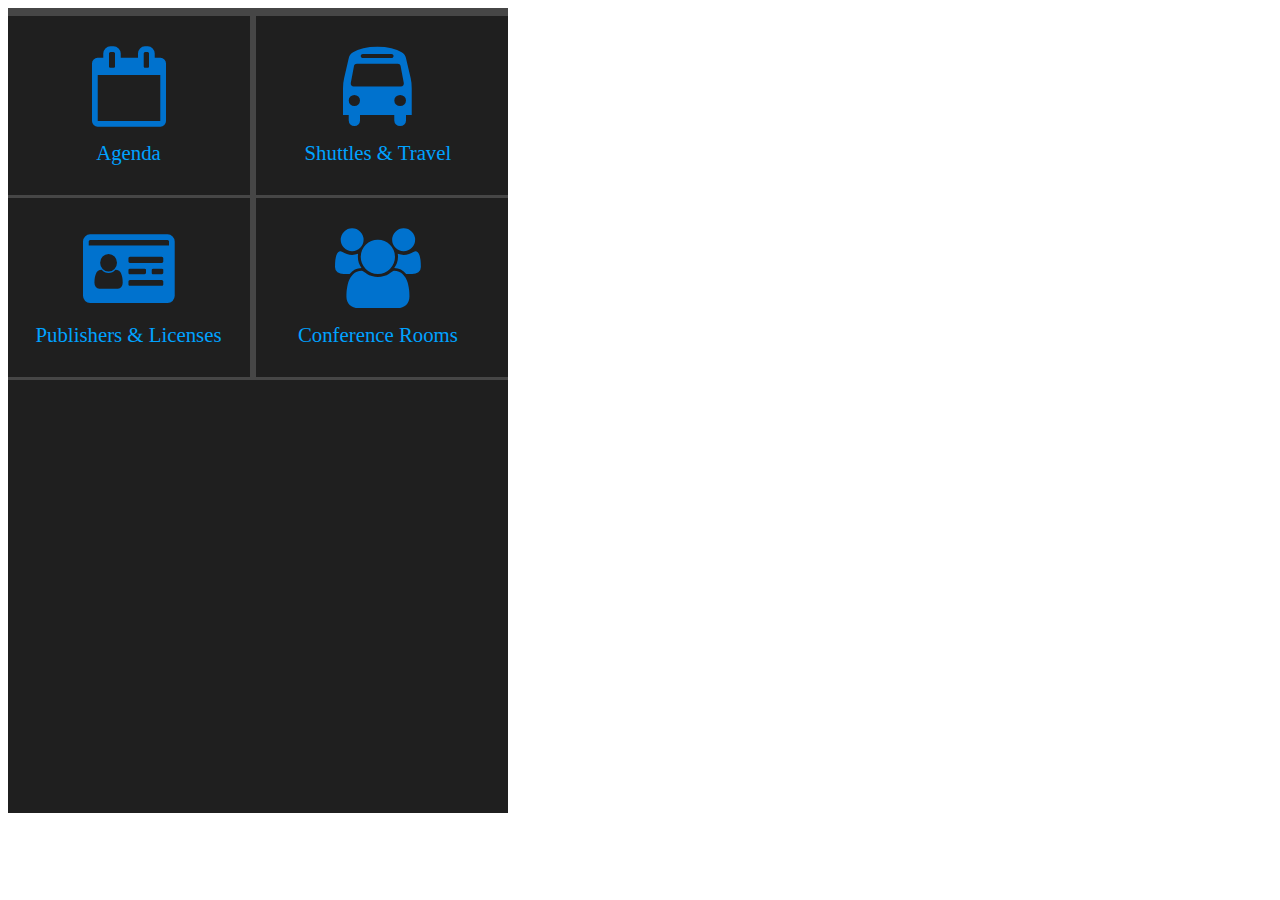
==== index.html @ 12b55435 "initial commit" ====
<!DOCTYPE html>
<html lang="en">
<head>
    <meta charset="UTF-8">
    <meta name="viewport" content="width=device-width, initial-scale=1.0">
    <meta http-equiv="X-UA-Compatible" content="ie=edge">
    <link href="./index.css" rel='stylesheet'>
    <link href="https://maxcdn.bootstrapcdn.com/font-awesome/4.7.0/css/font-awesome.min.css" rel="stylesheet" integrity="sha384-wvfXpqpZZVQGK6TAh5PVlGOfQNHSoD2xbE+QkPxCAFlNEevoEH3Sl0sibVcOQVnN"
        crossorigin="anonymous">
    <title>Arrange Hub Tiles</title>
</head>
<body>
    <div class="hub-container">
    </div>
    <div class='divcreatetile'>
    </div>
    <script src="./data.js" type="text/javascript"></script>
    <script src="./index.js" type="text/javascript"></script>
</body>
</html>
---- index.css ----
.divcreatetile{
    
}
.iconblue{
    color: rgb(0, 114, 206);
}
.full-tile-container{
    width:100%; 
    text-align: center;
}
.divider{
    position: relative;
    width: 100%;
    height: 0px;
    border-top: 3px solid rgb(70, 70, 70);
    top: 0px;
}
.paddingsm{
    padding: 10px 0 !important;
}
.tile{
    display: inline-block;
    position: relative;
    width: 41%;
    padding: 20px;
}
.tilefull{
    padding:25px 0;
}
.left-tile{
    border-right: 5px solid rgb(70, 70, 70);
    margin-left: -2px;
}
.right-tile{
    border-left: 5px solid rgb(70, 70, 70);
    margin-left: -.35em;
}
.tile-img-div{
    display: inline-block;
    padding-top:10px;
    color: rgb(0, 114, 206);
    text-align: center;
    border-collapse: collapse;
    min-width:100%;
    margin-bottom: 15px;
}
.tile-img{
    position: relative; 
    width:45%; 
    max-width:150px;
    max-height:100px;
}
.tile-text-div{
    display: inline-block;
    padding-bottom:10px;
    position: relative;
    color: rgb(0, 162, 255);
    border-collapse: collapse;
    min-width:100%;
    text-align: center;
    font-size: 130%;
}
.tile-img-div{
    display: inline-block;
    padding-top:10px;
    color: #fff;
    text-align: center;
    border-collapse: collapse;
    min-width:100%;
    margin-bottom: 15px;
}
.hub-container {
    width:500px;
	position: relative;
    height: 800px;
    overflow-y: auto;
	overflow-x: hidden;
	-webkit-overflow-scrolling: touch;
	background-color: rgb(31, 31, 31);
    border-top: 5px solid rgb(70, 70, 70);
}

.hub-row-full {
	text-align: center;
	height: 185px;
	border-top: 0px solid rgb(70, 70, 70);
	border-bottom: 5px solid rgb(70, 70, 70);
	padding: 0;
    margin: 0;
}

.hub-row-half {
    height: 185px;
    text-align: center;
	border-top: 0px solid rgb(70, 70, 70);
	border-bottom: 5px solid rgb(70, 70, 70);
}

.hub-col-half-left {
    height: 180px;
    border-right: 3px solid rgb(70, 70, 70);
}

.hub-col-half-right {
    height: 180px;
	border-left: 3px solid rgb(70, 70, 70);
}

.hub-image-row {
    text-align: right;
    top: 50%;
    -webkit-transform: translateY(-50%);
    transform: translateY(-50%);
    position: relative;
    padding-right: 20px;
}

.hub-image {
	width: 100px;
}

.autographs-svg {
    width: 65px;
}

.hub-text-row {
    text-align: left;
    top: 50%;
    -webkit-transform: translateY(-50%);
    transform: translateY(-50%);
    position: relative;
    padding: 0px 15% 0px 0px;
}

.hub-image-col {
	width: 80px;
    left: 50%;
    top: 20%;
    -webkit-transform: translateX(-50%) translateY(-20%);
    transform: translateX(-50%) translateY(-20%);
    position: relative;
}

.hub-text-col {
    text-align: center;
    top: 15%;
    -webkit-transform: translateY(15%);
    transform: translateY(15%);
    position: relative;
}

.hub-image-col, .hub-image-row > i {
    font-size: 4.7em;
    color: rgb(0, 114, 206);
}

.hub-text {
    font-size: 1.5em;
    font-family: "SST W01 Light",Helvetica Neue,Helvetica,Arial,sans-serif;
    color: rgb(0, 162, 255);
}

@media only screen and (max-width:320px) {
	.hub-text {
		font-size: 1.2em;
		font-family: "SST W01 Light",Helvetica Neue,Helvetica,Arial,sans-serif;
		color: rgb(0, 162, 255);
	}
}
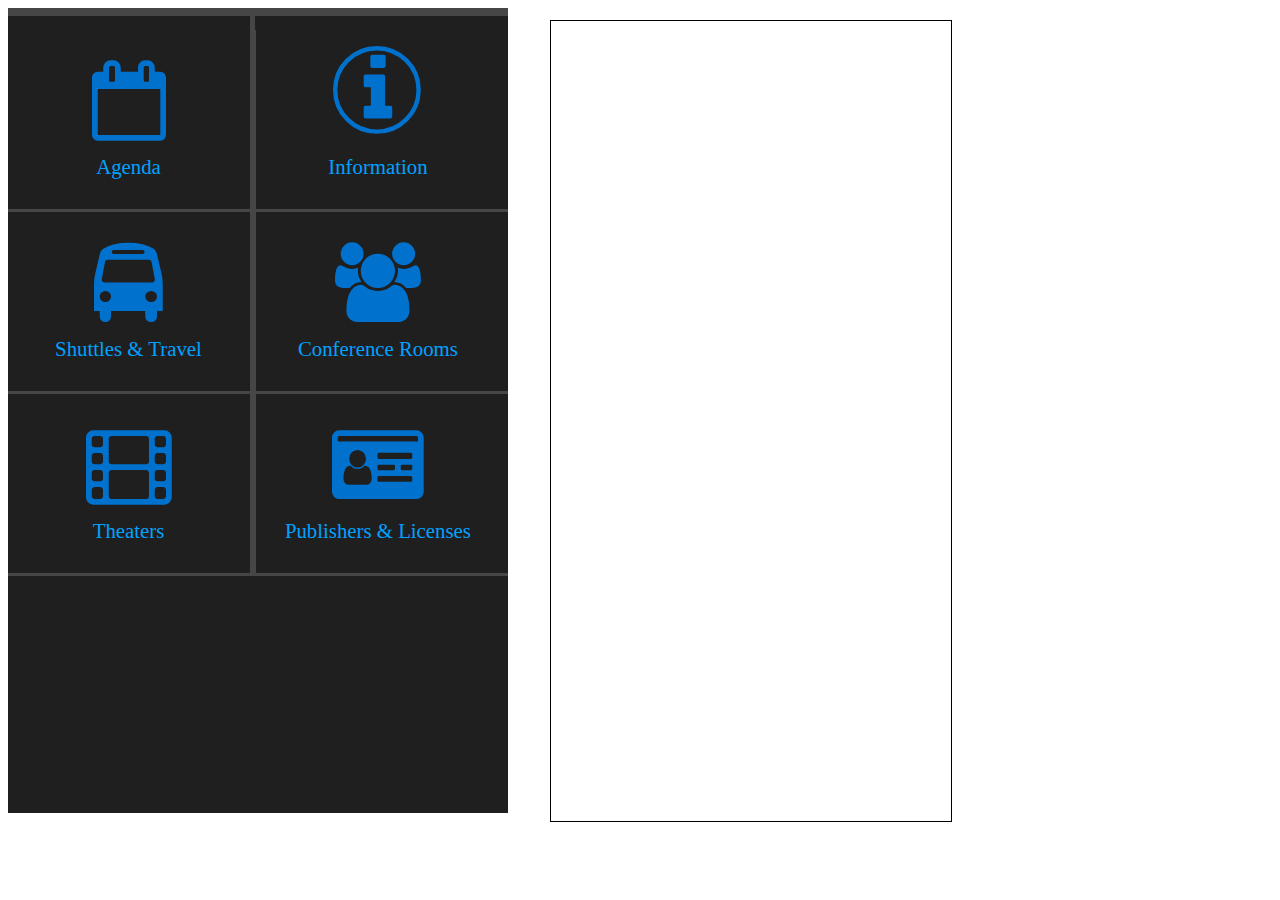
==== commit 645c2b18: "wip" ====
--- a/index.html
+++ b/index.html
@@ -11,10 +11,23 @@
 </head>
 <body>
     <div class="hub-container">
+            <!-- <div class="tile tilefull clickable full paddingsm">
+                    <div class="tile-img-div ng-scope">
+                        <img class="tile-img" src="info.svg">
+                    </div>
+                    
+                    <div class="tile-text-div">
+                        Information
+                    </div>
+                </div> -->
     </div>
+
     <div class='divcreatetile'>
     </div>
     <script src="./data.js" type="text/javascript"></script>
     <script src="./index.js" type="text/javascript"></script>
+    <script src="./btns.js" type="text/javascript"></script>
+    <script src="./createbuttons.js" type="text/javascript"></script>
+    <script>createbuttons(initialbuttons);</script>
 </body>
 </html>--- a/index.css
+++ b/index.css
@@ -1,5 +1,19 @@
+.nodrag{
+    
+    user-select: none;
+    -moz-user-select: none;
+    -webkit-user-drag: none;
+    -webkit-user-select: none;
+    -ms-user-select: none;
+    user-drag: none; 
+}
 .divcreatetile{
-    
+    position: absolute;
+    top:20px;
+    left:550px;
+    border: 1px solid #000;
+    height: 800px;
+    width: 400px;
 }
 .iconblue{
     color: rgb(0, 114, 206);
@@ -16,7 +30,7 @@
     top: 0px;
 }
 .paddingsm{
-    padding: 10px 0 !important;
+    padding: 10px 150px !important;
 }
 .tile{
     display: inline-block;
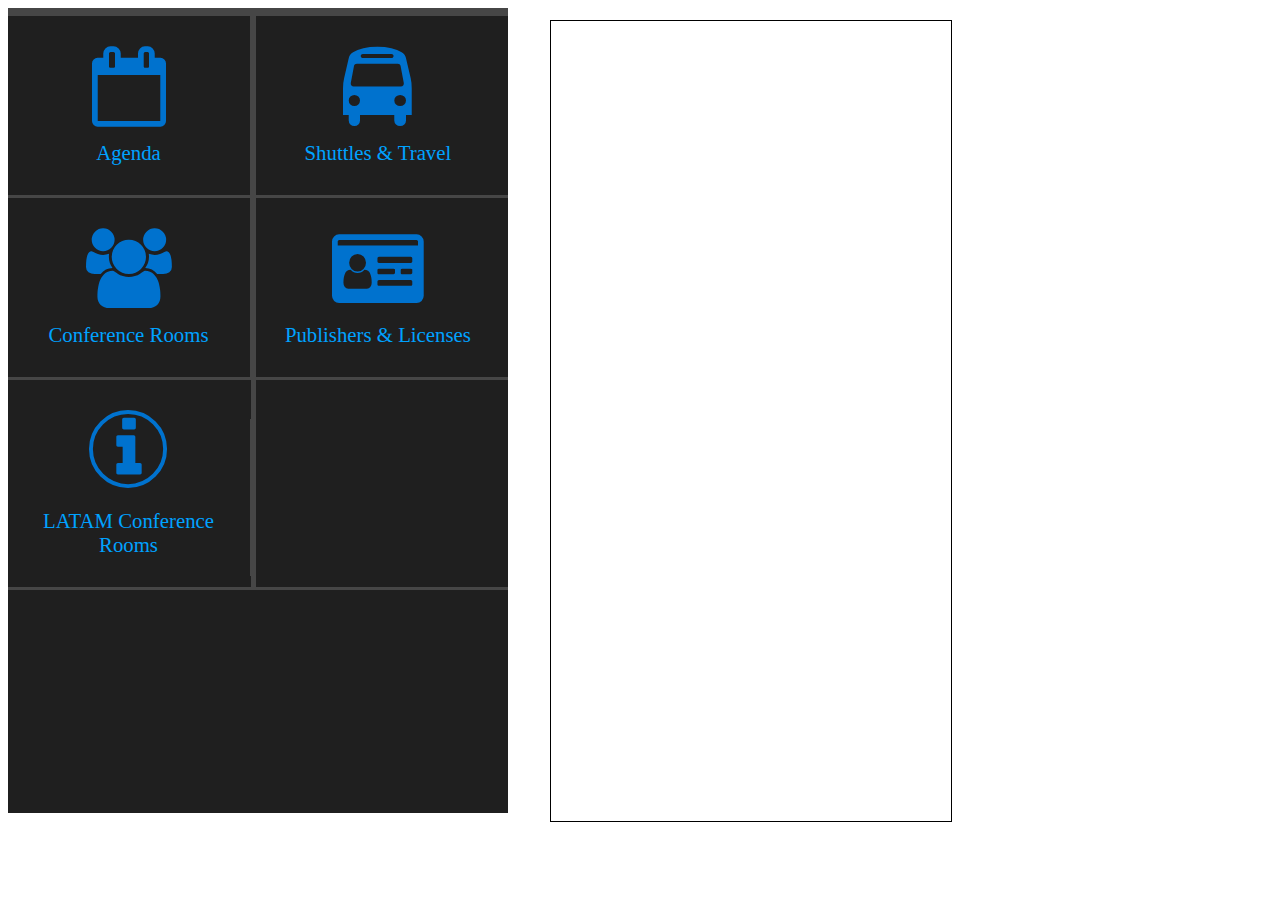
==== commit 45c968a7: "started disposal functionality" ====
--- a/index.html
+++ b/index.html
@@ -22,7 +22,7 @@
                 </div> -->
     </div>
 
-    <div class='divcreatetile'>
+    <div class='divcreatetile' ondrop="dispose(event)" ondragover="allowDrop(event)">
     </div>
     <script src="./data.js" type="text/javascript"></script>
     <script src="./index.js" type="text/javascript"></script>
--- a/index.css
+++ b/index.css
@@ -1,3 +1,6 @@
+.blanktile{
+    height:70px;
+}
 .nodrag{
     
     user-select: none;
